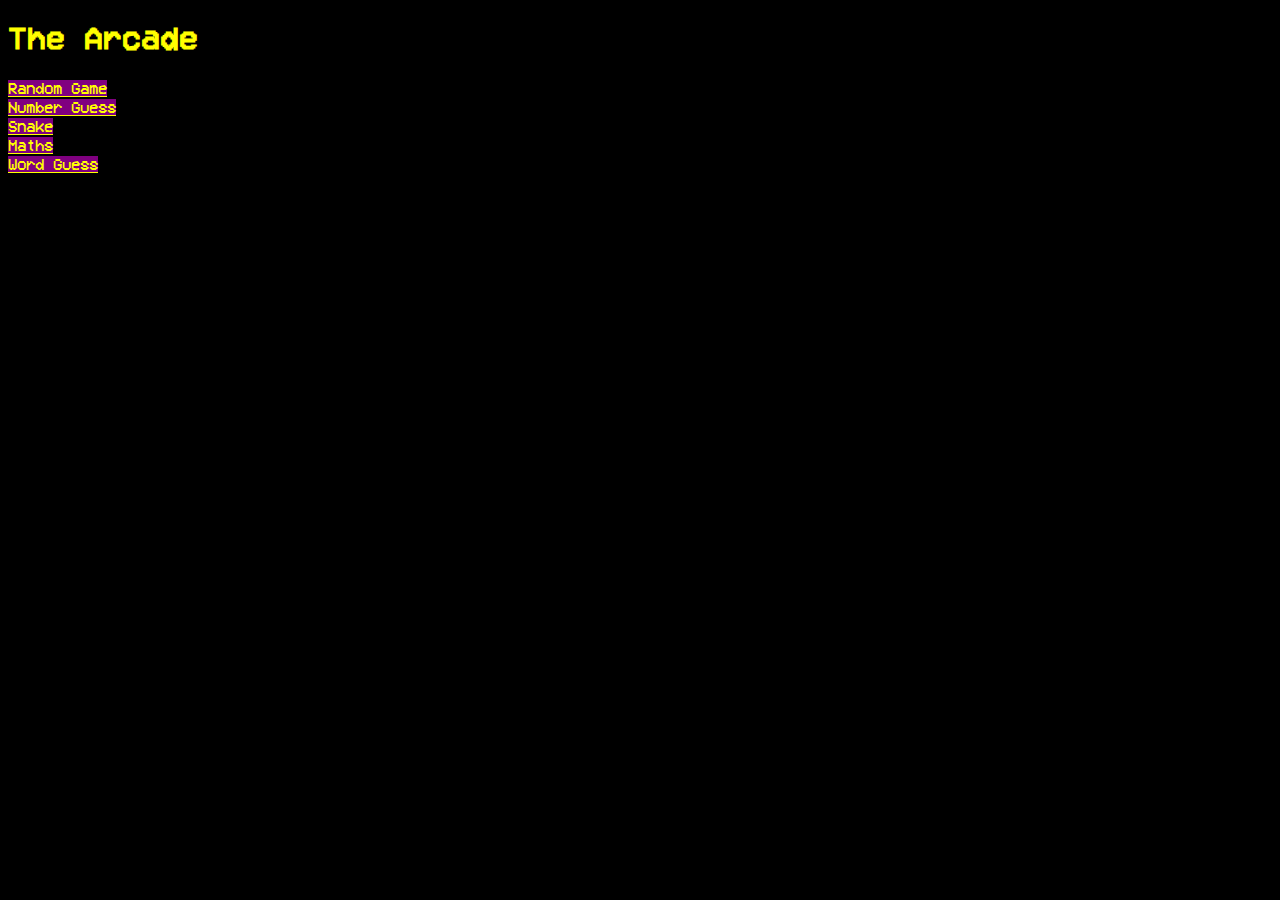
==== index.html @ 35454b76 "Testing JS" ====
<!DOCTYPE html>
<html lang="en">
<head>
    <meta charset="UTF-8">
    <meta name="viewport" content="width=device-width, initial-scale=1.0">
    <meta name="Description" content="An Online Platform For Games"/>
    <title>The Arcade</title>
    <link rel="stylesheet" href="assets/CSS/style.css" />
    <link href="https://cdn.jsdelivr.net/npm/bootstrap@5.3.1/dist/css/bootstrap.min.css" rel="stylesheet" integrity="sha384-4bw+/aepP/YC94hEpVNVgiZdgIC5+VKNBQNGCHeKRQN+PtmoHDEXuppvnDJzQIu9" crossorigin="anonymous">
    <script src="https://cdn.jsdelivr.net/npm/popper.js@1.16.0/dist/umd/popper.min.js" integrity="sha384-Q6E9RHvbIyZFJoft+2mJbHaEWldlvI9IOYy5n3zV9zzTtmI3UksdQRVvoxMfooAo" crossorigin="anonymous"></script>
    <script src="https://cdn.jsdelivr.net/npm/bootstrap@5.3.1/dist/js/bootstrap.bundle.min.js" integrity="sha384-HwwvtgBNo3bZJJLYd8oVXjrBZt8cqVSpeBNS5n7C8IVInixGAoxmnlMuBnhbgrkm" crossorigin="anonymous"></script>
    <link rel="stylesheet" href="https://cdnjs.cloudflare.com/ajax/libs/font-awesome/6.4.2/css/all.min.css" integrity="sha512-z3gLpd7yknf1YoNbCzqRKc4qyor8gaKU1qmn+CShxbuBusANI9QpRohGBreCFkKxLhei6S9CQXFEbbKuqLg0DA==" crossorigin="anonymous" referrerpolicy="no-referrer" />
</head>
<body>
    <div class="row g-0">
        <div class="col">
            <h1 class="text-center">The Arcade</h1>
        </div>
    </div>
    <div class="row g-0 pt-4">
        <div class="d-grid gap-2 col-12 mx-auto text-center">
            <a class="btn btn-lg btn-primary" href="#" role="button">Random Game</a>
        </div>
    </div>
    <div class="row g-0 pt-4">
        <div class="d-grid col-6 mx-auto text-center" >
            <a class="btn btn-lg btn-primary " href="numguess.html" role="button">Number Guess</a>
        </div>
        <div class="d-grid col-6 mx-auto text-center">
            <a class="btn btn-lg btn-primary" href="#" role="button">Snake</a>
        </div>
    </div>
    <div class="row g-0 pt-4">
        <div class="d-grid col-6 mx-auto text-center">
            <a class="btn btn-lg btn-primary" href="#" role="button">Maths</a>
        </div>
        <div class="d-grid col-6 mx-auto text-center">
            <a class="btn btn-lg btn-primary" href="#" role="button">Word Guess</a>
        </div>
    </div>
</body>
</html>
---- assets/CSS/style.css ----
* {
    background-color: black;
    font-family:pixel;
    color:yellow !important;
}

@font-face {
    font-family: pixel;
    src:url(/assets/pixel.ttf);
} 

.btn-primary {
    background-color: purple !important;
    border-color:purple !important;
}
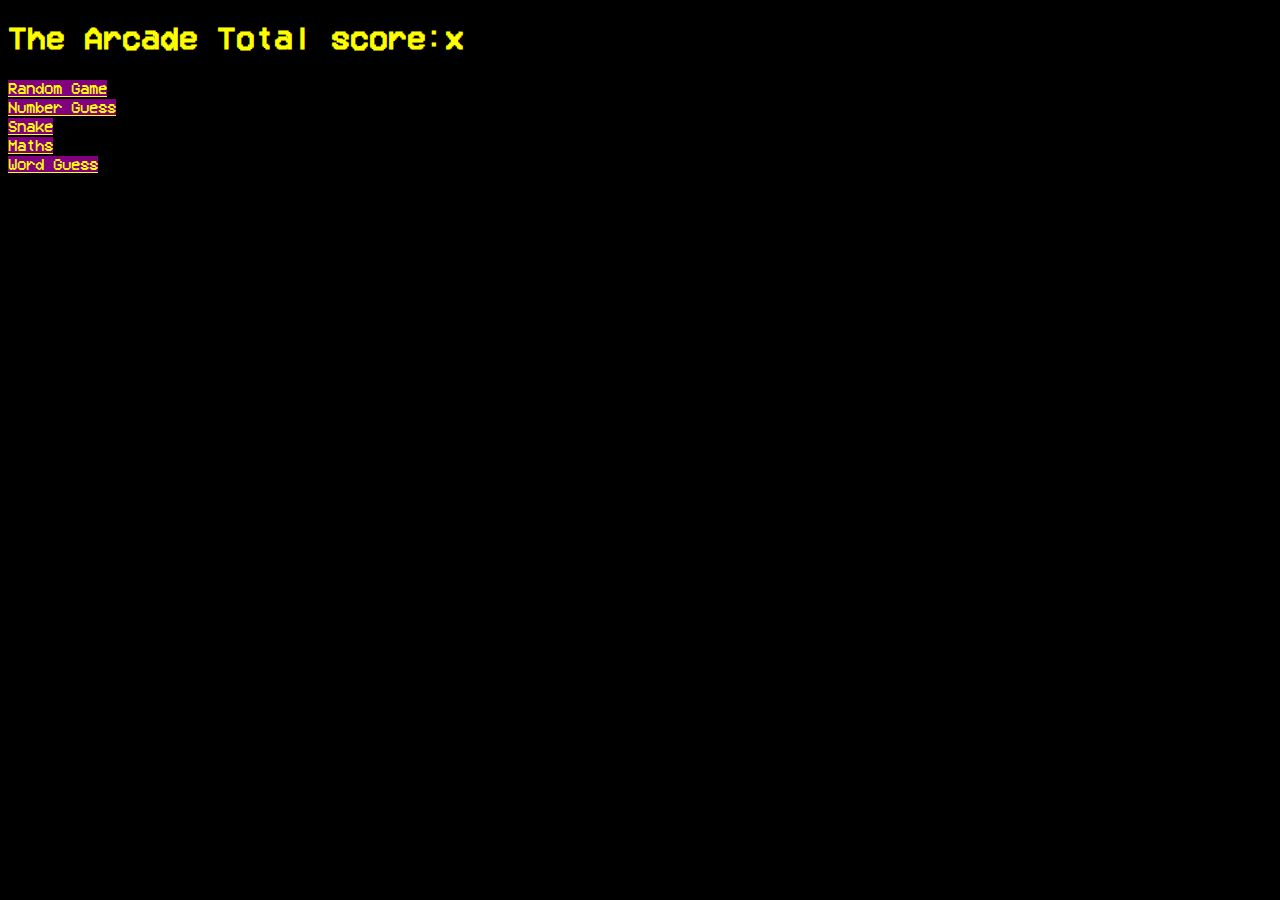
==== commit 6828c321: "numguess Update" ====
--- a/index.html
+++ b/index.html
@@ -14,7 +14,7 @@
 <body>
     <div class="row g-0">
         <div class="col">
-            <h1 class="text-center">The Arcade</h1>
+            <h1 class="d-flex justify-content-between">The Arcade <span id="score">Total score:x</span></h1>
         </div>
     </div>
     <div class="row g-0 pt-4">
@@ -38,5 +38,7 @@
             <a class="btn btn-lg btn-primary" href="#" role="button">Word Guess</a>
         </div>
     </div>
+
+    <script src="assets/Script/script.js"></script>
 </body>
 </html>--- a/assets/CSS/style.css
+++ b/assets/CSS/style.css
@@ -7,7 +7,7 @@
 @font-face {
     font-family: pixel;
     src:url(/assets/pixel.ttf);
-} 
+}
 
 .btn-primary {
     background-color: purple !important;
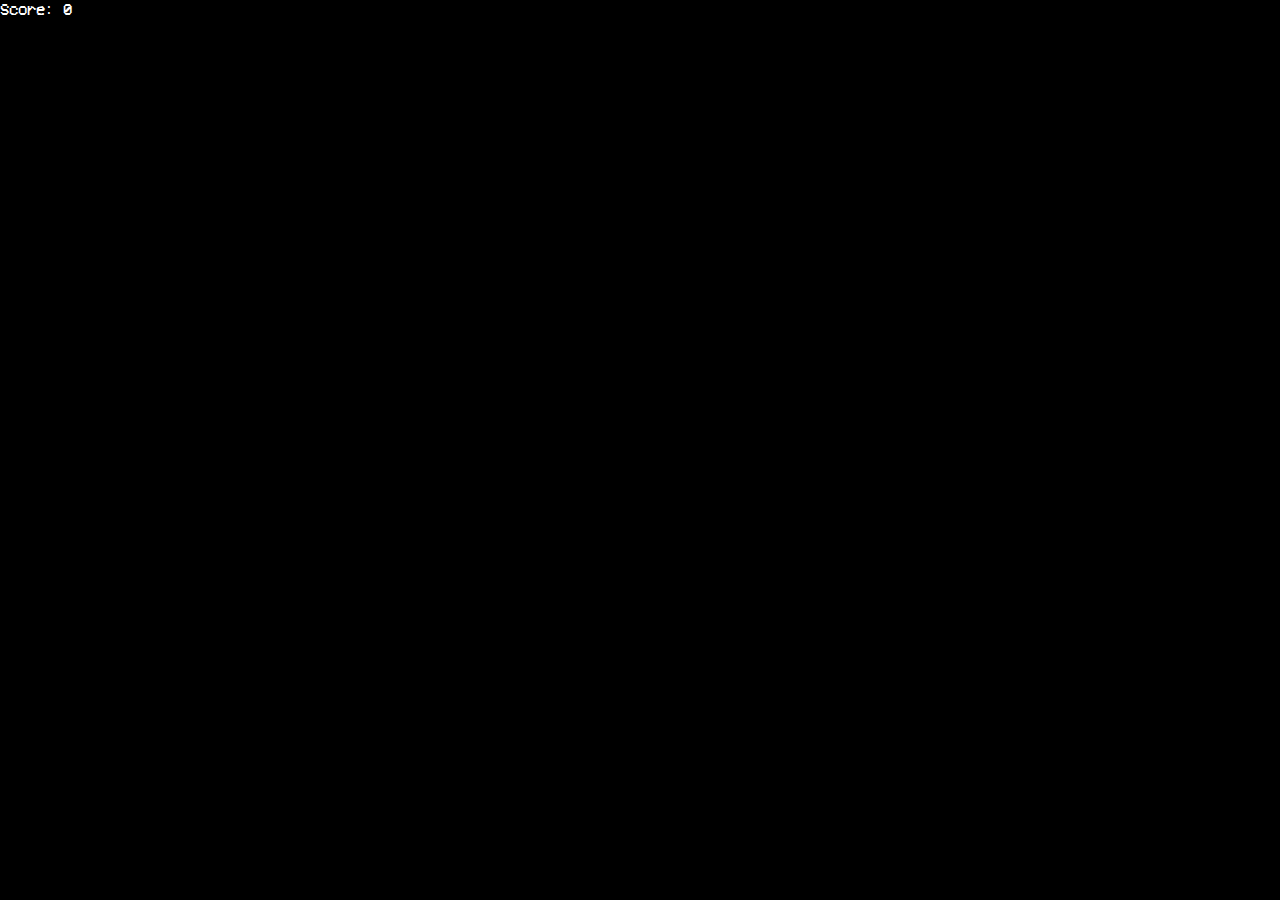
==== commit 4e59b961: "html fix, css update" ====
--- a/index.html
+++ b/index.html
@@ -1,44 +1,26 @@
 <!DOCTYPE html>
 <html lang="en">
-<head>
-    <meta charset="UTF-8">
-    <meta name="viewport" content="width=device-width, initial-scale=1.0">
-    <meta name="Description" content="An Online Platform For Games"/>
-    <title>The Arcade</title>
-    <link rel="stylesheet" href="assets/CSS/style.css" />
-    <link href="https://cdn.jsdelivr.net/npm/bootstrap@5.3.1/dist/css/bootstrap.min.css" rel="stylesheet" integrity="sha384-4bw+/aepP/YC94hEpVNVgiZdgIC5+VKNBQNGCHeKRQN+PtmoHDEXuppvnDJzQIu9" crossorigin="anonymous">
-    <script src="https://cdn.jsdelivr.net/npm/popper.js@1.16.0/dist/umd/popper.min.js" integrity="sha384-Q6E9RHvbIyZFJoft+2mJbHaEWldlvI9IOYy5n3zV9zzTtmI3UksdQRVvoxMfooAo" crossorigin="anonymous"></script>
-    <script src="https://cdn.jsdelivr.net/npm/bootstrap@5.3.1/dist/js/bootstrap.bundle.min.js" integrity="sha384-HwwvtgBNo3bZJJLYd8oVXjrBZt8cqVSpeBNS5n7C8IVInixGAoxmnlMuBnhbgrkm" crossorigin="anonymous"></script>
-    <link rel="stylesheet" href="https://cdnjs.cloudflare.com/ajax/libs/font-awesome/6.4.2/css/all.min.css" integrity="sha512-z3gLpd7yknf1YoNbCzqRKc4qyor8gaKU1qmn+CShxbuBusANI9QpRohGBreCFkKxLhei6S9CQXFEbbKuqLg0DA==" crossorigin="anonymous" referrerpolicy="no-referrer" />
-</head>
+    <head>
+        <meta charset="UTF-8">
+        <meta name="viewport" content="width=device-width, initial-scale=1.0">
+        <meta name="Description" content="Classic Snake Game"/>
+        <title>Snake Game</title>
+        <link rel="stylesheet" href="assets/CSS/style.css" />
+        <link rel="stylesheet" href="https://cdnjs.cloudflare.com/ajax/libs/font-awesome/6.4.2/css/all.min.css" integrity="sha512-z3gLpd7yknf1YoNbCzqRKc4qyor8gaKU1qmn+CShxbuBusANI9QpRohGBreCFkKxLhei6S9CQXFEbbKuqLg0DA==" crossorigin="anonymous" referrerpolicy="no-referrer" />
+        <script src="/assets/Script/script.js"></script>
+    </head>
 <body>
-    <div class="row g-0">
-        <div class="col">
-            <h1 class="d-flex justify-content-between">The Arcade <span id="score">Total score:x</span></h1>
+    <div class="wrapper">
+        <div class="game">
+            <span class="score">Score: 0</span>
+        </div>
+        <div class="area"></div>
+        <div class="movement">
+            <i data-key="ArrowLeft" class="fa-solid fa-arrow-right"></i>
+            <i data-key="ArrowUp" class="fa-solid fa-arrow-up"></i>
+            <i data-key="ArrowRight" class="fa-solid fa-arrow-left"></i>
+            <i data-key="ArrowDown" class="fa-solid fa-arrow-down"></i>
         </div>
     </div>
-    <div class="row g-0 pt-4">
-        <div class="d-grid gap-2 col-12 mx-auto text-center">
-            <a class="btn btn-lg btn-primary" href="#" role="button">Random Game</a>
-        </div>
-    </div>
-    <div class="row g-0 pt-4">
-        <div class="d-grid col-6 mx-auto text-center" >
-            <a class="btn btn-lg btn-primary " href="numguess.html" role="button">Number Guess</a>
-        </div>
-        <div class="d-grid col-6 mx-auto text-center">
-            <a class="btn btn-lg btn-primary" href="#" role="button">Snake</a>
-        </div>
-    </div>
-    <div class="row g-0 pt-4">
-        <div class="d-grid col-6 mx-auto text-center">
-            <a class="btn btn-lg btn-primary" href="#" role="button">Maths</a>
-        </div>
-        <div class="d-grid col-6 mx-auto text-center">
-            <a class="btn btn-lg btn-primary" href="#" role="button">Word Guess</a>
-        </div>
-    </div>
-
-    <script src="assets/Script/script.js"></script>
 </body>
 </html>--- a/assets/CSS/style.css
+++ b/assets/CSS/style.css
@@ -1,15 +1,23 @@
-* {
-    background-color: black;
-    font-family:pixel;
-    color:yellow !important;
-}
-
+/* Text Fonts */
 @font-face {
     font-family: pixel;
     src:url(/assets/pixel.ttf);
 }
 
-.btn-primary {
-    background-color: purple !important;
-    border-color:purple !important;
-}+* {
+    margin :0;
+    padding: 0;
+    box-sizing:border-box;
+    font-family:pixel;
+    color:white;
+}
+
+body {
+    display:flex;
+    background: black;
+}
+
+.area {
+    display:grid;
+    grid-template:repeat(30, 1fr) / repeat(30, 1fr);
+}
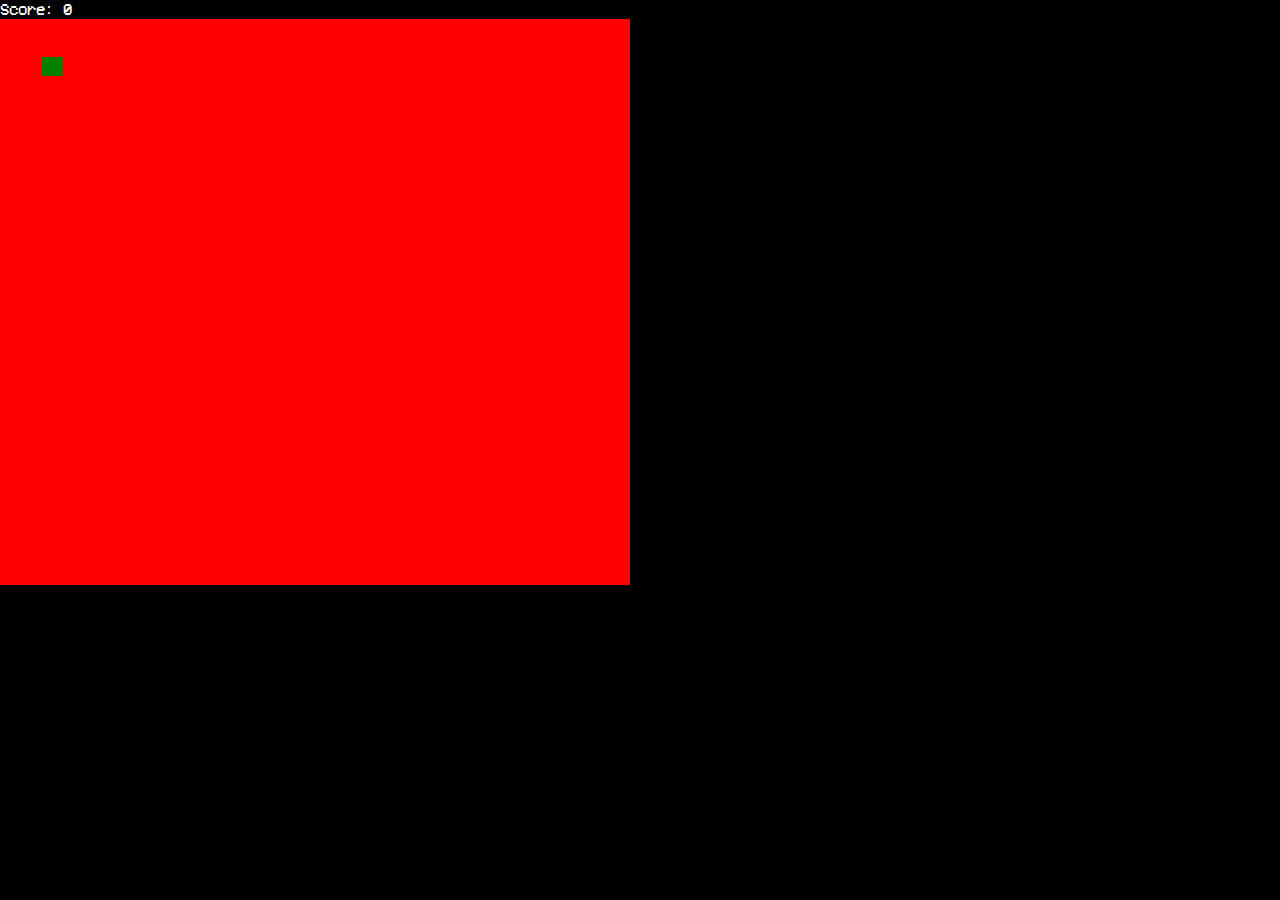
==== commit 52f80a0e: "food spawn, css wrapper update" ====
--- a/index.html
+++ b/index.html
@@ -7,7 +7,7 @@
         <title>Snake Game</title>
         <link rel="stylesheet" href="assets/CSS/style.css" />
         <link rel="stylesheet" href="https://cdnjs.cloudflare.com/ajax/libs/font-awesome/6.4.2/css/all.min.css" integrity="sha512-z3gLpd7yknf1YoNbCzqRKc4qyor8gaKU1qmn+CShxbuBusANI9QpRohGBreCFkKxLhei6S9CQXFEbbKuqLg0DA==" crossorigin="anonymous" referrerpolicy="no-referrer" />
-        <script src="/assets/Script/script.js"></script>
+        <script src="/assets/Script/script.js" defer></script>
     </head>
 <body>
     <div class="wrapper">
--- a/assets/CSS/style.css
+++ b/assets/CSS/style.css
@@ -17,7 +17,26 @@
     background: black;
 }
 
+.wrapper {
+    display:flex;
+    height:65vmin;
+    width:70vmin;
+    flex-direction: column;
+}
+
+/* Grid system play-area*/
 .area {
+    height: 100%;
+    width: 100;
     display:grid;
     grid-template:repeat(30, 1fr) / repeat(30, 1fr);
+    background: red;
 }
+
+.food {
+    background:green;
+}
+
+.snakeHead {
+    background:yellow;
+}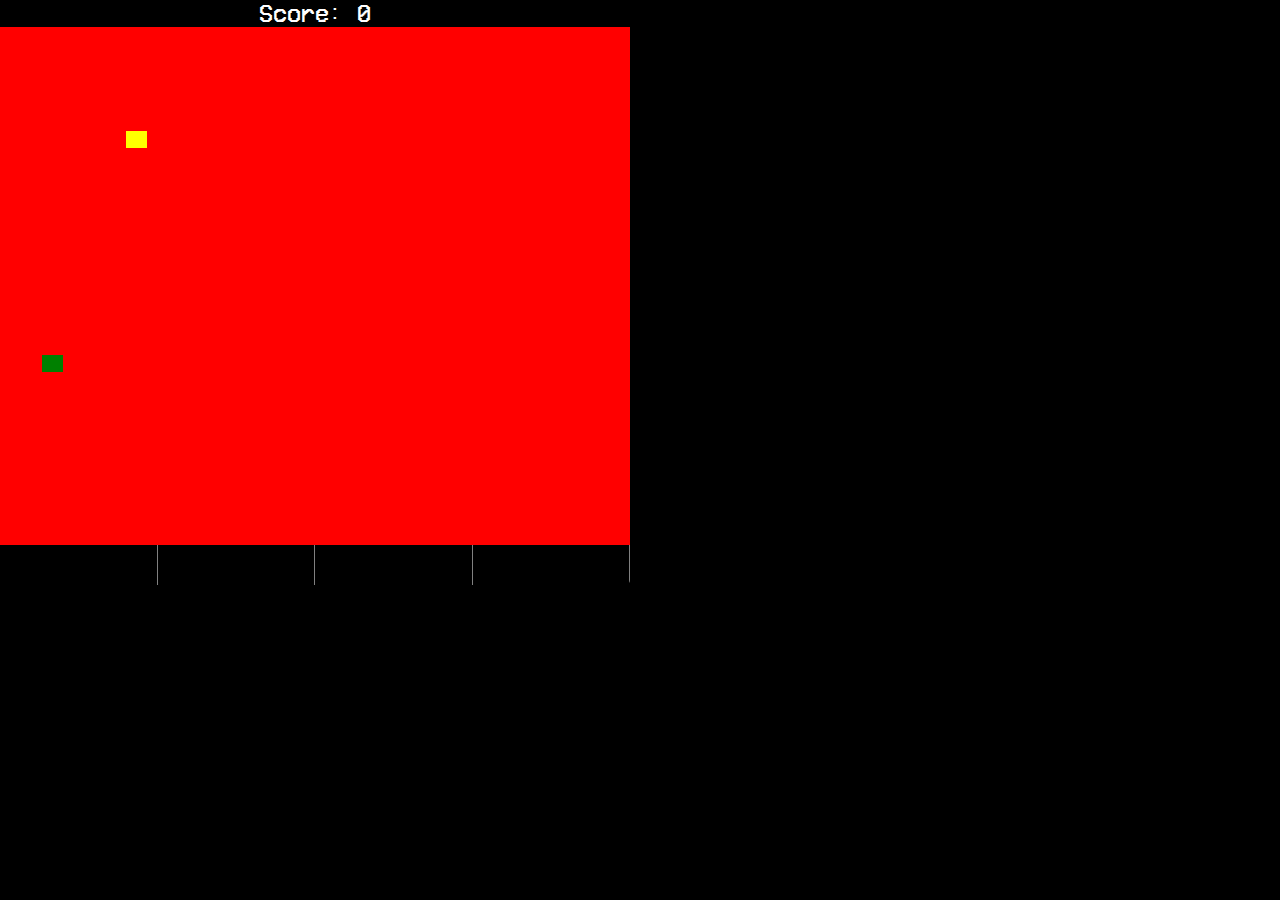
==== commit f2181c8d: "pointer arrow design and small html fix getting" ====
--- a/index.html
+++ b/index.html
@@ -16,9 +16,9 @@
         </div>
         <div class="area"></div>
         <div class="movement">
-            <i data-key="ArrowLeft" class="fa-solid fa-arrow-right"></i>
+            <i data-key="ArrowLeft" class="fa-solid fa-arrow-left"></i>
             <i data-key="ArrowUp" class="fa-solid fa-arrow-up"></i>
-            <i data-key="ArrowRight" class="fa-solid fa-arrow-left"></i>
+            <i data-key="ArrowRight" class="fa-solid fa-arrow-right"></i>
             <i data-key="ArrowDown" class="fa-solid fa-arrow-down"></i>
         </div>
     </div>
--- a/assets/CSS/style.css
+++ b/assets/CSS/style.css
@@ -22,6 +22,18 @@
     height:65vmin;
     width:70vmin;
     flex-direction: column;
+    border-radius:5px;
+    overflow:hidden;
+}
+
+.game{
+    color:yellow;
+    padding: 20px, 27px;
+    display:flex;
+    justify-content: center;
+    font-size:1.5rem;
+    font-weight: 400;
+
 }
 
 /* Grid system play-area*/
@@ -33,10 +45,25 @@
     background: red;
 }
 
-.food {
+.area .food {
     background:green;
 }
 
-.snakeHead {
+.area .snakeHead {
     background:yellow;
+}
+
+.movement {
+    display: flex;
+    justify-content: space-between;
+}
+
+.movement i {
+    border-right: 1px solid grey;
+    text-align: center;
+    cursor: pointer;
+    font-size:1.2rem;
+    color:white;
+    padding:20px 0;
+    width : calc(100% / 4);
 }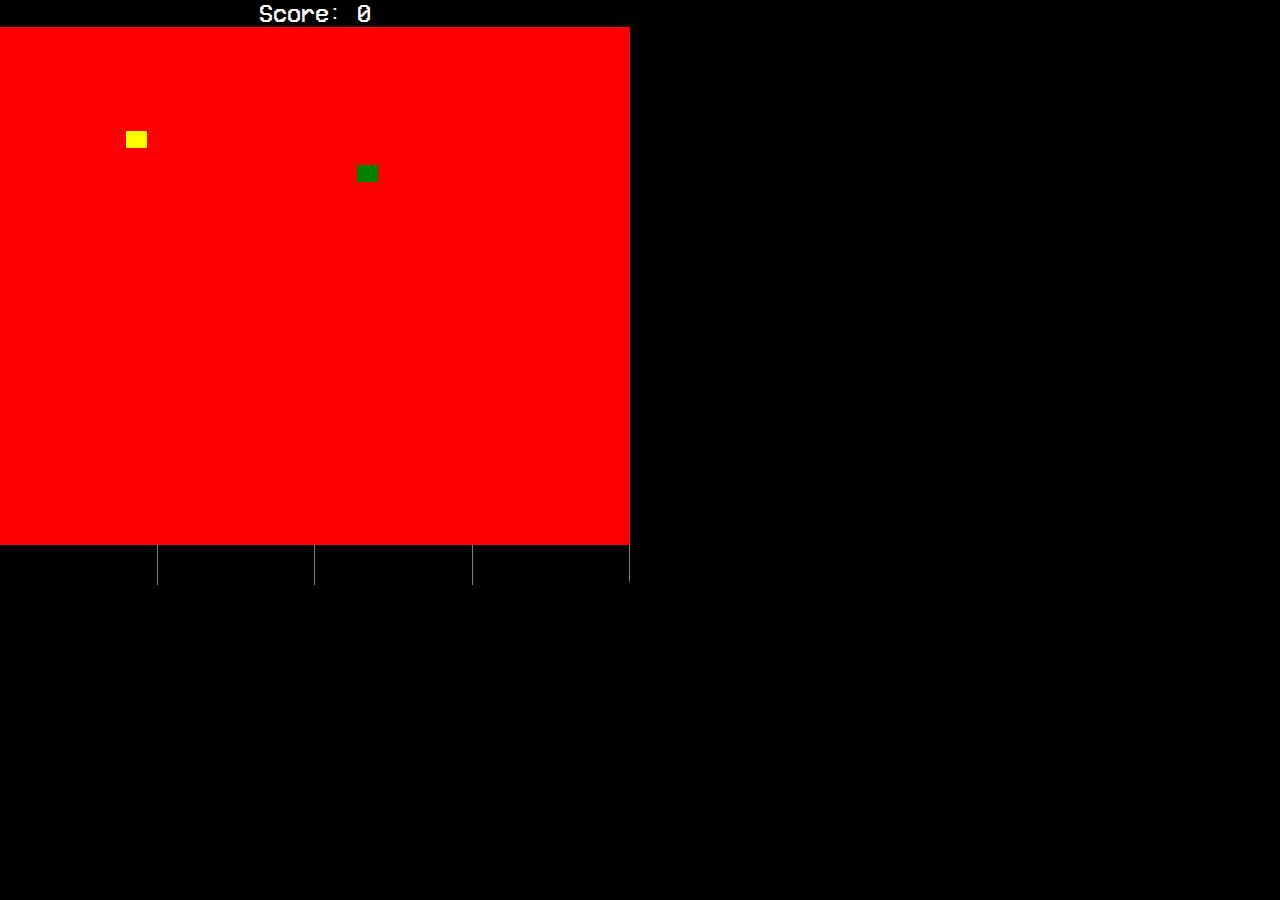
==== commit 09b10c4d: "final update" ====
--- a/index.html
+++ b/index.html
@@ -7,7 +7,7 @@
         <title>Snake Game</title>
         <link rel="stylesheet" href="assets/CSS/style.css" />
         <link rel="stylesheet" href="https://cdnjs.cloudflare.com/ajax/libs/font-awesome/6.4.2/css/all.min.css" integrity="sha512-z3gLpd7yknf1YoNbCzqRKc4qyor8gaKU1qmn+CShxbuBusANI9QpRohGBreCFkKxLhei6S9CQXFEbbKuqLg0DA==" crossorigin="anonymous" referrerpolicy="no-referrer" />
-        <script src="/assets/Script/script.js" defer></script>
+        <script src='assets/Script/script.js' defer></script>
     </head>
 <body>
     <div class="wrapper">
